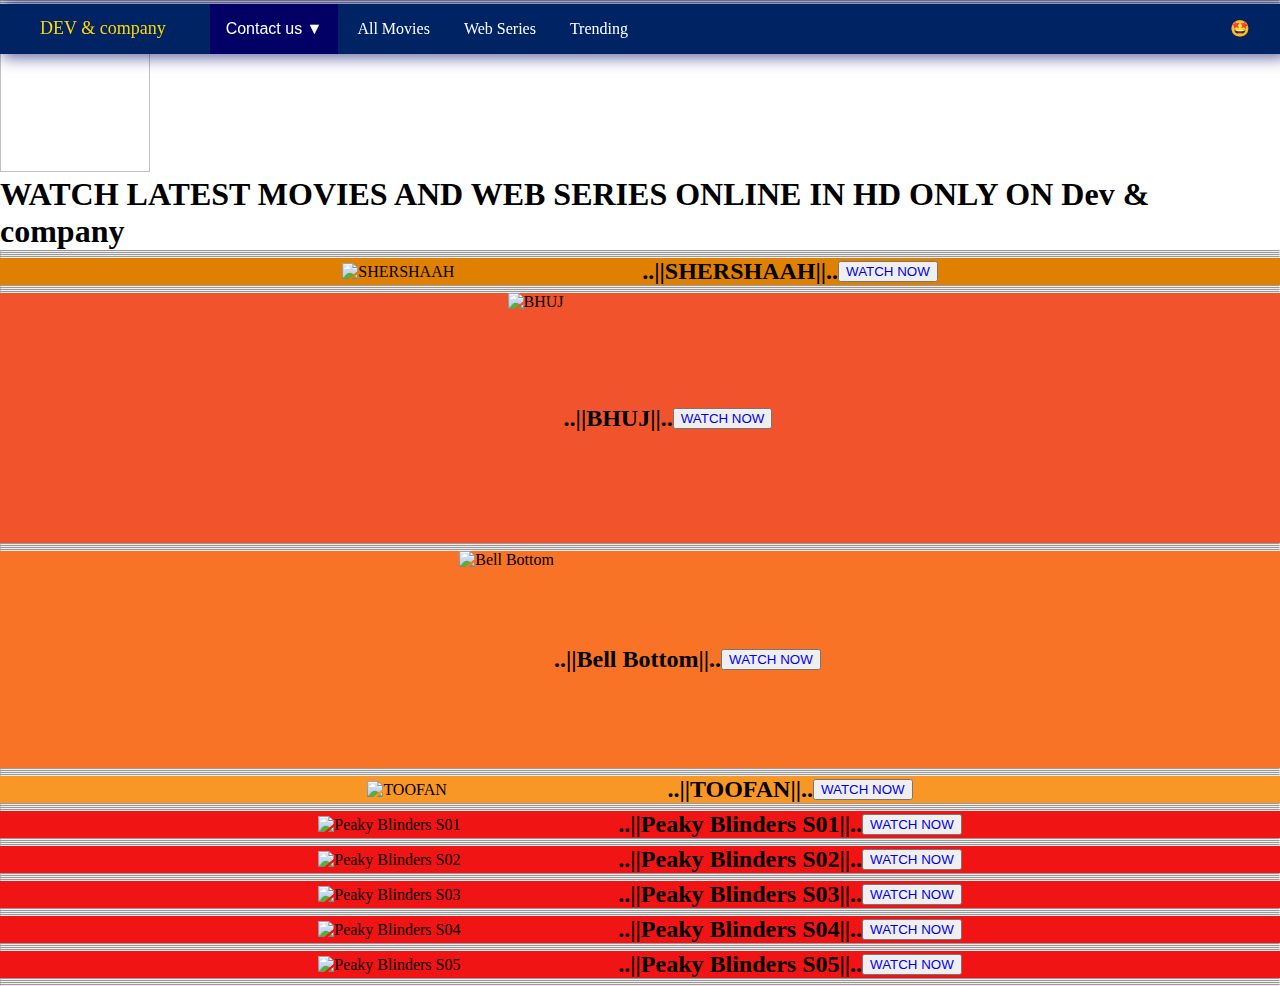
==== index.html @ c130817c "Add files via upload" ====
<!DOCTYPE html>
<html lang="en">
<head>
    <meta charset="UTF-8">
    <meta http-equiv="X-UA-Compatible" content="IE=edge">
    <meta name="viewport" content="width=device-width, initial-scale=1.0">
    <title>LATEST MOVIES</title>
    <link rel="stylesheet" href="style.css">
</head> 
<body background="https://images.ctfassets.net/hrltx12pl8hq/5qYOExRLjOCmMGASiGS4wS/6668ed59345b5707803f0e48e3f4f966/shutterstock_599281424-min__1_.jpg" style="background-repeat: no-repeat;background-size:100%">
    
    
</body>


       <body>
       <hr>
       <hr>
    <nav class="ftitle">
        <span style="font-size: large; padding: 40px;color: gold;">DEV & company</span>
            <span class="dropdown">
                <button class="dropb">Contact us &#x25BC;</button>
                
                <span class="dropc">
                    <a href=" https://www.instagram.com/__dev__kumar?r=nametag" target="_blank">Instagram</a>
                    
                    <a href="https://www.linkedin.com/in/dev-kumar-485798202" target="_blank">Linkdin</a>
                </span>
            </span>
        <a href="index2.html" target="_blank">All Movies</a>
        <a href="index3.html" target="blank">Web Series</a>
        
        <a href="index4.html" target="blank">Trending</a>
        <span class="f1">
        <a href="#">🤩</a>
        </span>
    </nav>
<footer>
    <div class="copy">
        &copy; Dev & company
    </div>
</footer>

<img class="logo-image" src="https://i.ibb.co/zxkHVBZ/B612-20210810-122503-429.jpg">
<r></r>
<h1>      WATCH LATEST MOVIES AND WEB SERIES ONLINE IN HD ONLY ON  Dev & company</h1>
<hr>
<hr>
<hr>
<hr>
            
<div style="display: flex; justify-content: center; align-items: center; background-color: rgb(224, 128, 1);">
<img src="https://i.ibb.co/BBS5tBV/IMG-20210812-WA0009.jpg" width="300",height="200" alt="SHERSHAAH">

<h2>..||SHERSHAAH||..</h2>
<button class="btn"><a href="http://bit.ly/3jNFSjx" target="_blank">WATCH NOW</a></button>

</div>
<hr>
<hr>
<hr>
<hr>
<div style="display: flex; justify-content: center; align-items: center; background-color: rgb(241, 84, 45);">
    <img src="https://i.ibb.co/98qbXJG/IMG-20210814-WA0003.jpg" height="250" alt="BHUJ">
    
    <h2>..||BHUJ||..</h2>
    <button class="btn"><a href="http://bit.ly/3iHAfEm" target="_blank">WATCH NOW</a></button>
    </div>
<hr>
<hr>
<hr>
<hr>
<div style="display: flex; justify-content: center; align-items: center; background-color: rgb(248, 115, 38);">
    <img src="https://i.ibb.co/njBm47x/IMG-20210820-WA0011.jpg" height="217" alt="Bell Bottom">
    
    <h2>..||Bell Bottom||..</h2>
    <button class="btn"><a href="http://bit.ly/2WbxdiU" target="_blank">WATCH NOW</a></button>
    </div>
    <hr>
    <hr>
    <hr>
    <hr>
    <div style="display: flex; justify-content: center; align-items: center; background-color: rgb(248, 150, 38);">
        <img src="https://i.ibb.co/r3dJR9D/IMG-20210815-WA0018.jpg" width="300" alt="TOOFAN">
        
        <h2>..||TOOFAN||..</h2>
        <button class="btn"><a href=" http://bit.ly/2VT0RcD" target="_blank">WATCH NOW</a></button>
        </div>
        <hr>
        <hr>
        <hr>
        <hr>
        <div style="display: flex; justify-content: center; align-items: center; background-color: rgb(241, 20, 20);">
            <img src="https://i.ibb.co/D4NqNjF/IMG-20210823-WA0060.jpg" width="300",height="200" alt="Peaky Blinders S01">
            
            <h2>..||Peaky Blinders S01||..</h2>
            <button class="btn"><a href=" https://bit.ly/3ln7Q85" target="_blank">WATCH NOW</a></button>
            
            </div>
            <hr>
            <hr>
            <hr>
            <hr>
        
            <div style="display: flex; justify-content: center; align-items: center; background-color: rgb(241, 20, 20);">
                <img src="https://i.ibb.co/HHRNXFG/IMG-20210823-WA0061.jpg" width="300",height="200" alt="Peaky Blinders S02">
                
                <h2>..||Peaky Blinders S02||..</h2>
                <button class="btn"><a href="  https://bit.ly/3lmlLLQ" target="_blank">WATCH NOW</a></button>
                
                </div>
                <hr>
                <hr>
                <hr>
                <hr>
        
                <div style="display: flex; justify-content: center; align-items: center; background-color: rgb(241, 20, 20);">
                    <img src="https://i.ibb.co/Q8XMBym/IMG-20210823-WA0062.jpg" width="300",height="200" alt="Peaky Blinders S03">
                    
                    <h2>..||Peaky Blinders S03||..</h2>
                    <button class="btn"><a href="  https://bit.ly/3A9n9p1" target="_blank">WATCH NOW</a></button>
                    
                    </div>
                    <hr>
                    <hr>
                    <hr>
                    <hr>
        
                    <div style="display: flex; justify-content: center; align-items: center; background-color: rgb(241, 20, 20);">
                        <img src="https://i.ibb.co/2nYnY4c/IMG-20210823-WA0063.jpg" width="300",height="200" alt="Peaky Blinders S04">
                        
                        <h2>..||Peaky Blinders S04||..</h2>
                        <button class="btn"><a href="    https://bit.ly/37inE44" target="_blank">WATCH NOW</a></button>
                        
                        </div>
                        <hr>
                        <hr>
                        <hr>
                        <hr>
        
                        <div style="display: flex; justify-content: center; align-items: center; background-color: rgb(241, 20, 20);">
                            <img src="https://i.ibb.co/7Yx5XWc/IMG-20210823-WA0064.jpg" width="300",height="200" alt="Peaky Blinders S05">
                            
                            <h2>..||Peaky Blinders S05||..</h2>
                            <button class="btn"><a href="   https://bit.ly/3joVslI" target="_blank">WATCH NOW</a></button>
                            
                            </div>
                            <hr>
                            <hr>
                            <hr>
                            <hr>
</body>
</html>
---- style.css ----
*{
    margin: 0%;
    text-decoration: none;
}


.ftitle{ background-color:#002364; position: fixed; width: 100%; box-shadow: 5px 0px 15px 3px rgba(0, 7, 99, 0.637);}
.ftitle a{ color: rgb(255, 255, 255);padding: 15px;}
.f1{float: right;padding: 15px;}



.dropb {
  background-color:#020064;
  color: white;
  padding: 16px;
  font-size: 16px;
  border: none;
}
.dropc {
  display: none;
  position: absolute;
  background-color: #f1f1f1;
  width: 20%;
  margin-left: 7%;
  margin-top: 3px;
  border-radius:20px;
  box-shadow: 0px 7px 16px 0px rgba(0,0,0,0.4);
  overflow:hidden;
}
.dropc a {
  color: rgb(3, 3, 3);
  padding: 12px 16px;
  text-decoration: none;
  display: block;
  text-align:center;
}



.ftitle a:hover {color: skyblue; background-color: #ffffff;padding: 15px; color: blue; font-weight: bold; border-radius: 3px;}
.dropc a:hover {background-color: rgb(151, 158, 182);}
.dropdown:hover .dropc {display: block;}
.dropdown:hover .dropb {background-color: #ffffff; color: blue; font-weight: bold;}

.logo-image {
  width:150px;
  height:150px;
}
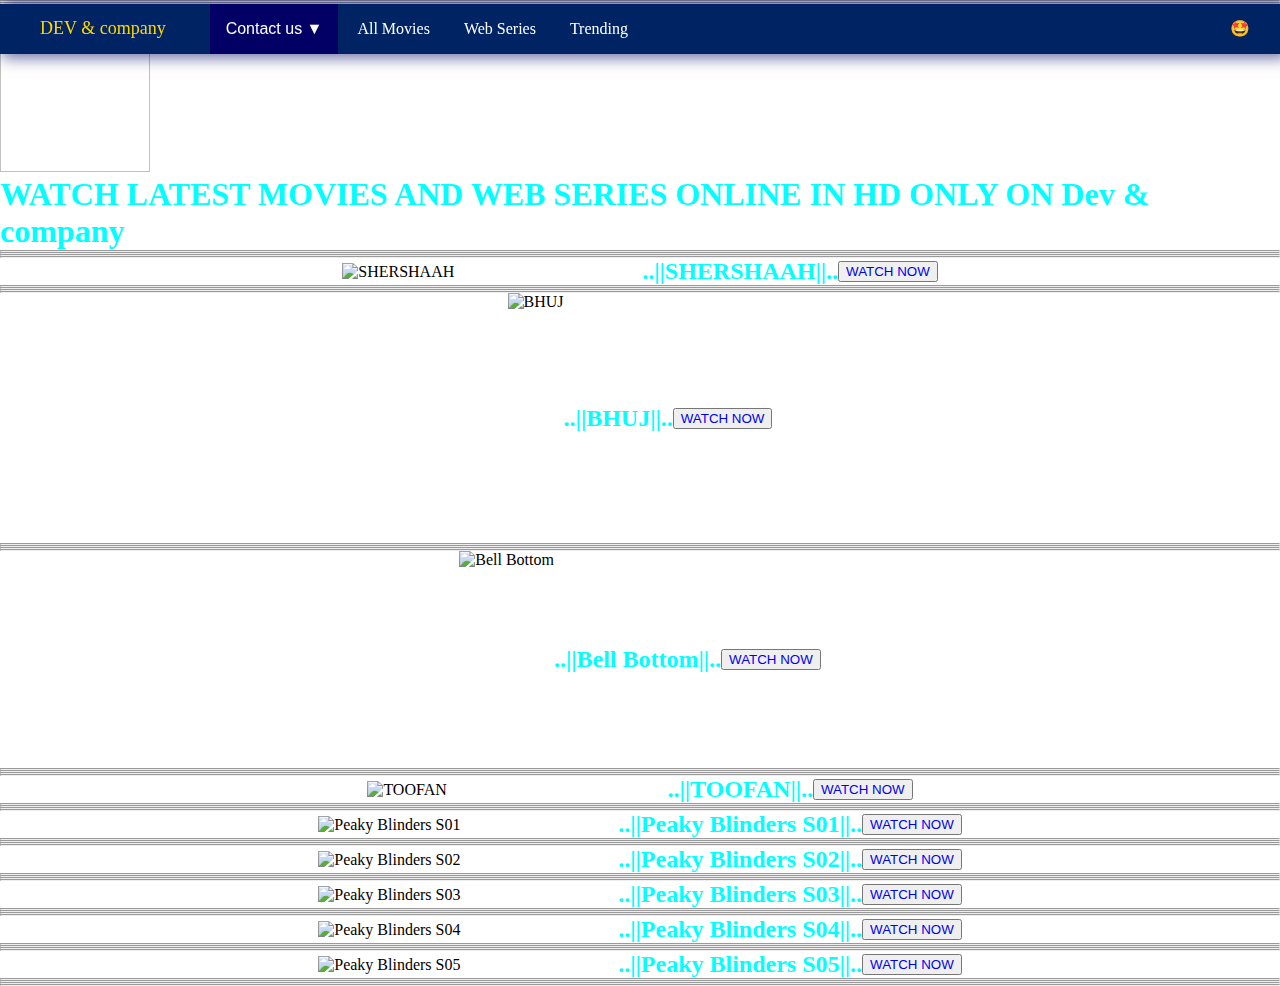
==== commit 29dd2ca2: "Update index.html" ====
--- a/index.html
+++ b/index.html
@@ -6,14 +6,27 @@
     <meta name="viewport" content="width=device-width, initial-scale=1.0">
     <title>LATEST MOVIES</title>
     <link rel="stylesheet" href="style.css">
+    <style type="text/css">
+        body{
+            background-image: url(https://lh3.googleusercontent.com/proxy/98rxpwKpvsZJ-oyQPtKfWwkCaB-5igHNZ_OhRzPqxS7oheyCw4KKl5a8DkVIhgd6epOKBiHzSYKJRiPyK-JclO9lCXTH0QQi9G9NmZHplixKkhsUlDxcc36cnef47ISJU9-p2sUVr0jsUw);
+            background-size: cover;
+            background-attachment: fixed;
+        }
+        
+        p{
+            font-size: 25px;
+            color: black;
+        }
+        </style>
 </head> 
-<body background="https://images.ctfassets.net/hrltx12pl8hq/5qYOExRLjOCmMGASiGS4wS/6668ed59345b5707803f0e48e3f4f966/shutterstock_599281424-min__1_.jpg" style="background-repeat: no-repeat;background-size:100%">
-    
-    
-</body>
 
 
        <body>
+        <div class="content">
+            <p>
+               
+            </p>
+        </div>
        <hr>
        <hr>
     <nav class="ftitle">
@@ -27,10 +40,10 @@
                     <a href="https://www.linkedin.com/in/dev-kumar-485798202" target="_blank">Linkdin</a>
                 </span>
             </span>
-        <a href="index2.html" target="_blank">All Movies</a>
-        <a href="index3.html" target="blank">Web Series</a>
+        <a href="index2.html" >All Movies</a>
+        <a href="index3.html" >Web Series</a>
         
-        <a href="index4.html" target="blank">Trending</a>
+        <a href="index4.html" >Trending</a>
         <span class="f1">
         <a href="#">🤩</a>
         </span>
@@ -43,57 +56,58 @@
 
 <img class="logo-image" src="https://i.ibb.co/zxkHVBZ/B612-20210810-122503-429.jpg">
 <r></r>
-<h1>      WATCH LATEST MOVIES AND WEB SERIES ONLINE IN HD ONLY ON  Dev & company</h1>
+<div><h1 style="color: aqua;">    WATCH LATEST MOVIES AND WEB SERIES ONLINE IN HD ONLY ON  Dev & company</h1></div>
 <hr>
 <hr>
 <hr>
 <hr>
             
-<div style="display: flex; justify-content: center; align-items: center; background-color: rgb(224, 128, 1);">
+<div style="display: flex; justify-content: center; align-items: center;">
 <img src="https://i.ibb.co/BBS5tBV/IMG-20210812-WA0009.jpg" width="300",height="200" alt="SHERSHAAH">
 
-<h2>..||SHERSHAAH||..</h2>
-<button class="btn"><a href="http://bit.ly/3jNFSjx" target="_blank">WATCH NOW</a></button>
+<h2 style="color: aqua;">..||SHERSHAAH||..</h2>
+<button class="btn"><a href="http://bit.ly/3jNFSjx" target="_blank">
+    WATCH NOW</a></button>
 
 </div>
 <hr>
 <hr>
 <hr>
 <hr>
-<div style="display: flex; justify-content: center; align-items: center; background-color: rgb(241, 84, 45);">
+<div style="display: flex; justify-content: center; align-items: center; ">
     <img src="https://i.ibb.co/98qbXJG/IMG-20210814-WA0003.jpg" height="250" alt="BHUJ">
     
-    <h2>..||BHUJ||..</h2>
+    <h2 style="color: aqua;">..||BHUJ||..</h2>
     <button class="btn"><a href="http://bit.ly/3iHAfEm" target="_blank">WATCH NOW</a></button>
     </div>
 <hr>
 <hr>
 <hr>
 <hr>
-<div style="display: flex; justify-content: center; align-items: center; background-color: rgb(248, 115, 38);">
+<div style="display: flex; justify-content: center; align-items: center;">
     <img src="https://i.ibb.co/njBm47x/IMG-20210820-WA0011.jpg" height="217" alt="Bell Bottom">
     
-    <h2>..||Bell Bottom||..</h2>
+    <h2 style="color: aqua;">..||Bell Bottom||..</h2>
     <button class="btn"><a href="http://bit.ly/2WbxdiU" target="_blank">WATCH NOW</a></button>
     </div>
     <hr>
     <hr>
     <hr>
     <hr>
-    <div style="display: flex; justify-content: center; align-items: center; background-color: rgb(248, 150, 38);">
+    <div style="display: flex; justify-content: center; align-items: center; ">
         <img src="https://i.ibb.co/r3dJR9D/IMG-20210815-WA0018.jpg" width="300" alt="TOOFAN">
         
-        <h2>..||TOOFAN||..</h2>
+        <h2 style="color: aqua;">..||TOOFAN||..</h2>
         <button class="btn"><a href=" http://bit.ly/2VT0RcD" target="_blank">WATCH NOW</a></button>
         </div>
         <hr>
         <hr>
         <hr>
         <hr>
-        <div style="display: flex; justify-content: center; align-items: center; background-color: rgb(241, 20, 20);">
+        <div style="display: flex; justify-content: center; align-items: center; ">
             <img src="https://i.ibb.co/D4NqNjF/IMG-20210823-WA0060.jpg" width="300",height="200" alt="Peaky Blinders S01">
             
-            <h2>..||Peaky Blinders S01||..</h2>
+            <h2 style="color: aqua;">..||Peaky Blinders S01||..</h2>
             <button class="btn"><a href=" https://bit.ly/3ln7Q85" target="_blank">WATCH NOW</a></button>
             
             </div>
@@ -102,10 +116,10 @@
             <hr>
             <hr>
         
-            <div style="display: flex; justify-content: center; align-items: center; background-color: rgb(241, 20, 20);">
+            <div style="display: flex; justify-content: center; align-items: center; ">
                 <img src="https://i.ibb.co/HHRNXFG/IMG-20210823-WA0061.jpg" width="300",height="200" alt="Peaky Blinders S02">
                 
-                <h2>..||Peaky Blinders S02||..</h2>
+                <h2 style="color: aqua;">..||Peaky Blinders S02||..</h2>
                 <button class="btn"><a href="  https://bit.ly/3lmlLLQ" target="_blank">WATCH NOW</a></button>
                 
                 </div>
@@ -114,10 +128,10 @@
                 <hr>
                 <hr>
         
-                <div style="display: flex; justify-content: center; align-items: center; background-color: rgb(241, 20, 20);">
+                <div style="display: flex; justify-content: center; align-items: center;">
                     <img src="https://i.ibb.co/Q8XMBym/IMG-20210823-WA0062.jpg" width="300",height="200" alt="Peaky Blinders S03">
                     
-                    <h2>..||Peaky Blinders S03||..</h2>
+                    <h2 style="color: aqua;">..||Peaky Blinders S03||..</h2>
                     <button class="btn"><a href="  https://bit.ly/3A9n9p1" target="_blank">WATCH NOW</a></button>
                     
                     </div>
@@ -126,10 +140,10 @@
                     <hr>
                     <hr>
         
-                    <div style="display: flex; justify-content: center; align-items: center; background-color: rgb(241, 20, 20);">
+                    <div style="display: flex; justify-content: center; align-items: center;">
                         <img src="https://i.ibb.co/2nYnY4c/IMG-20210823-WA0063.jpg" width="300",height="200" alt="Peaky Blinders S04">
                         
-                        <h2>..||Peaky Blinders S04||..</h2>
+                        <h2 style="color: aqua;">..||Peaky Blinders S04||..</h2>
                         <button class="btn"><a href="    https://bit.ly/37inE44" target="_blank">WATCH NOW</a></button>
                         
                         </div>
@@ -138,10 +152,10 @@
                         <hr>
                         <hr>
         
-                        <div style="display: flex; justify-content: center; align-items: center; background-color: rgb(241, 20, 20);">
+                        <div style="display: flex; justify-content: center; align-items: center; ">
                             <img src="https://i.ibb.co/7Yx5XWc/IMG-20210823-WA0064.jpg" width="300",height="200" alt="Peaky Blinders S05">
                             
-                            <h2>..||Peaky Blinders S05||..</h2>
+                            <h2 style="color: aqua;">..||Peaky Blinders S05||..</h2>
                             <button class="btn"><a href="   https://bit.ly/3joVslI" target="_blank">WATCH NOW</a></button>
                             
                             </div>
@@ -150,4 +164,4 @@
                             <hr>
                             <hr>
 </body>
-</html>+</html>
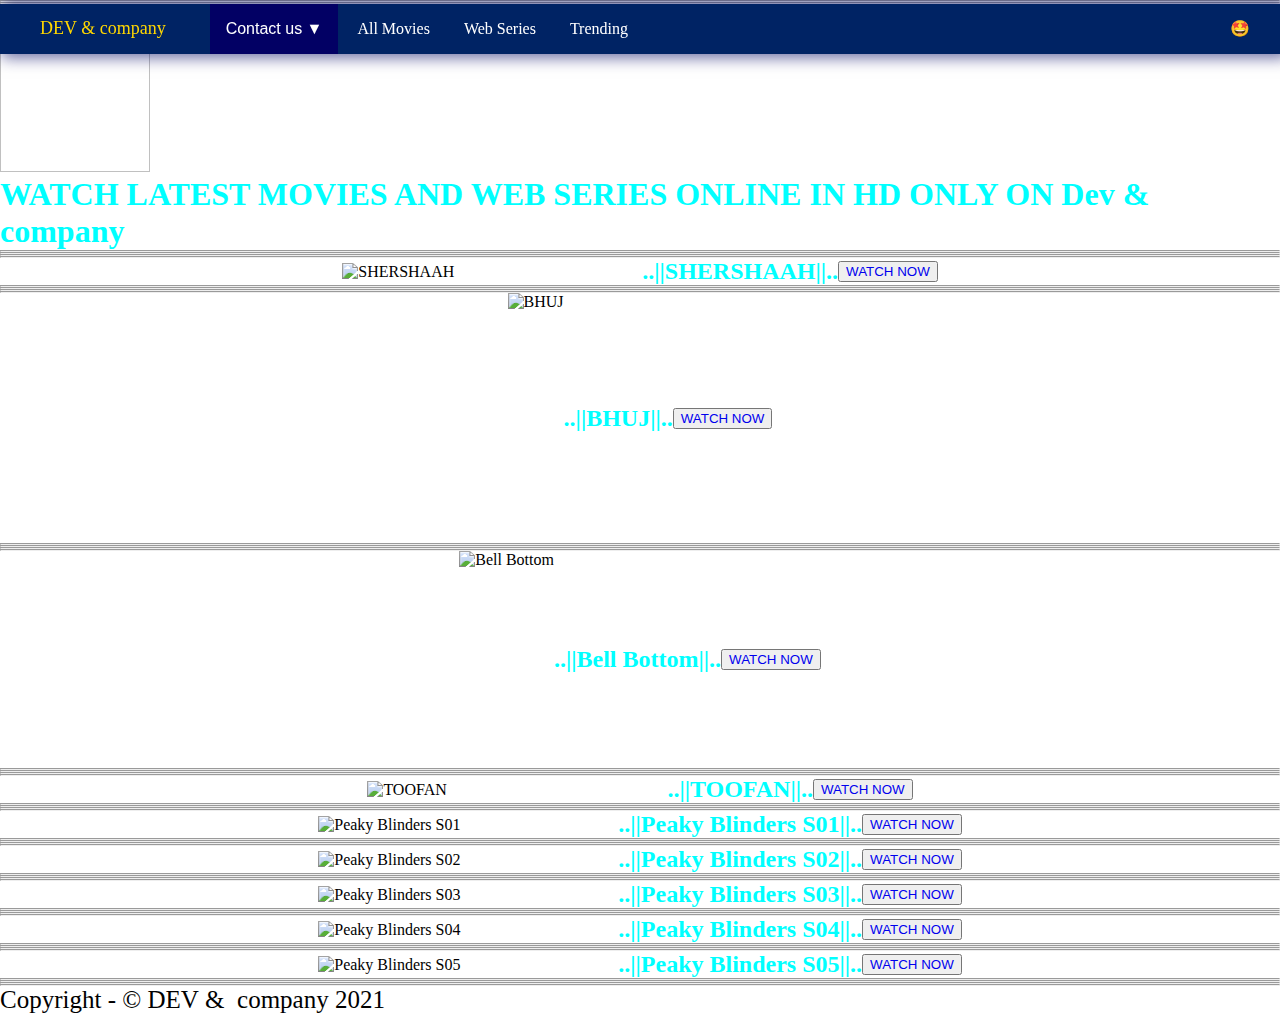
==== commit 9330b4d1: "Update index.html" ====
--- a/index.html
+++ b/index.html
@@ -8,7 +8,7 @@
     <link rel="stylesheet" href="style.css">
     <style type="text/css">
         body{
-            background-image: url(https://lh3.googleusercontent.com/proxy/98rxpwKpvsZJ-oyQPtKfWwkCaB-5igHNZ_OhRzPqxS7oheyCw4KKl5a8DkVIhgd6epOKBiHzSYKJRiPyK-JclO9lCXTH0QQi9G9NmZHplixKkhsUlDxcc36cnef47ISJU9-p2sUVr0jsUw);
+            background-image: url(https://channeleye.media/wp-content/uploads/2020/10/FOL11-16-9.jpg);
             background-size: cover;
             background-attachment: fixed;
         }
@@ -163,5 +163,12 @@
                             <hr>
                             <hr>
                             <hr>
+           <footer class="footer">
+                                <p class="footer-text">
+                                    Copyright&nbsp;-
+                                    <span class="footer-span"></span>
+                                &copy;&nbsp;DEV&nbsp;& &nbsp;company 2021
+                                </p>
+                            </footer>
 </body>
 </html>
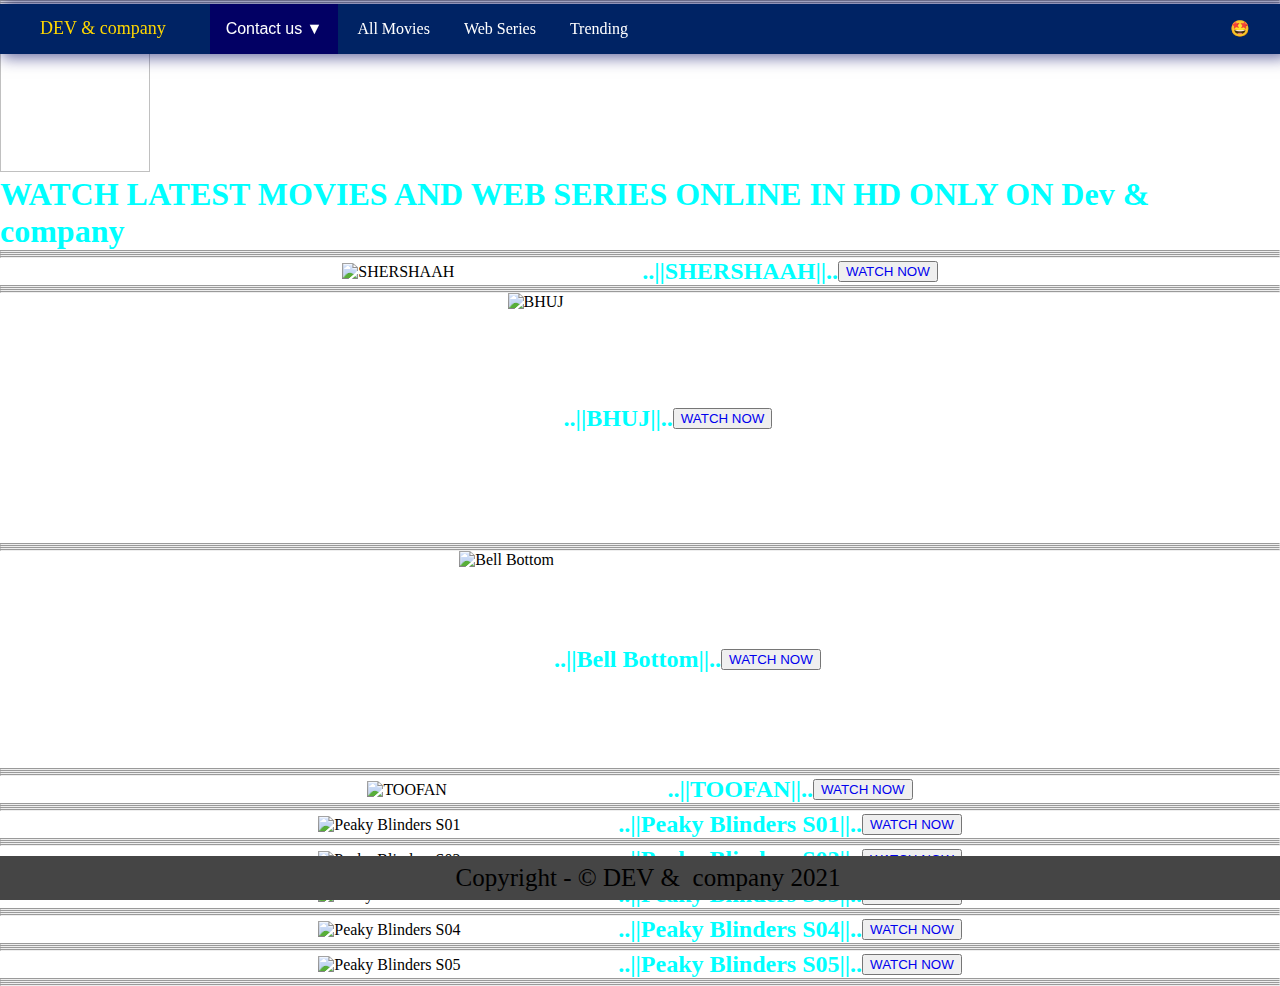
==== commit e303df44: "Update index.html" ====
--- a/index.html
+++ b/index.html
@@ -163,7 +163,7 @@
                             <hr>
                             <hr>
                             <hr>
-           <footer class="footer">
+                            <footer class="footer">
                                 <p class="footer-text">
                                     Copyright&nbsp;-
                                     <span class="footer-span"></span>
--- a/style.css
+++ b/style.css
@@ -47,4 +47,13 @@
   width:150px;
   height:150px;
 }
+.footer {
+	background-color: #454545;
+	color: #ffffff;
+	padding: 8px;
+	position: fixed;
+	width: 100%;
+	bottom: 0;
+	text-align: center;
+}
 
